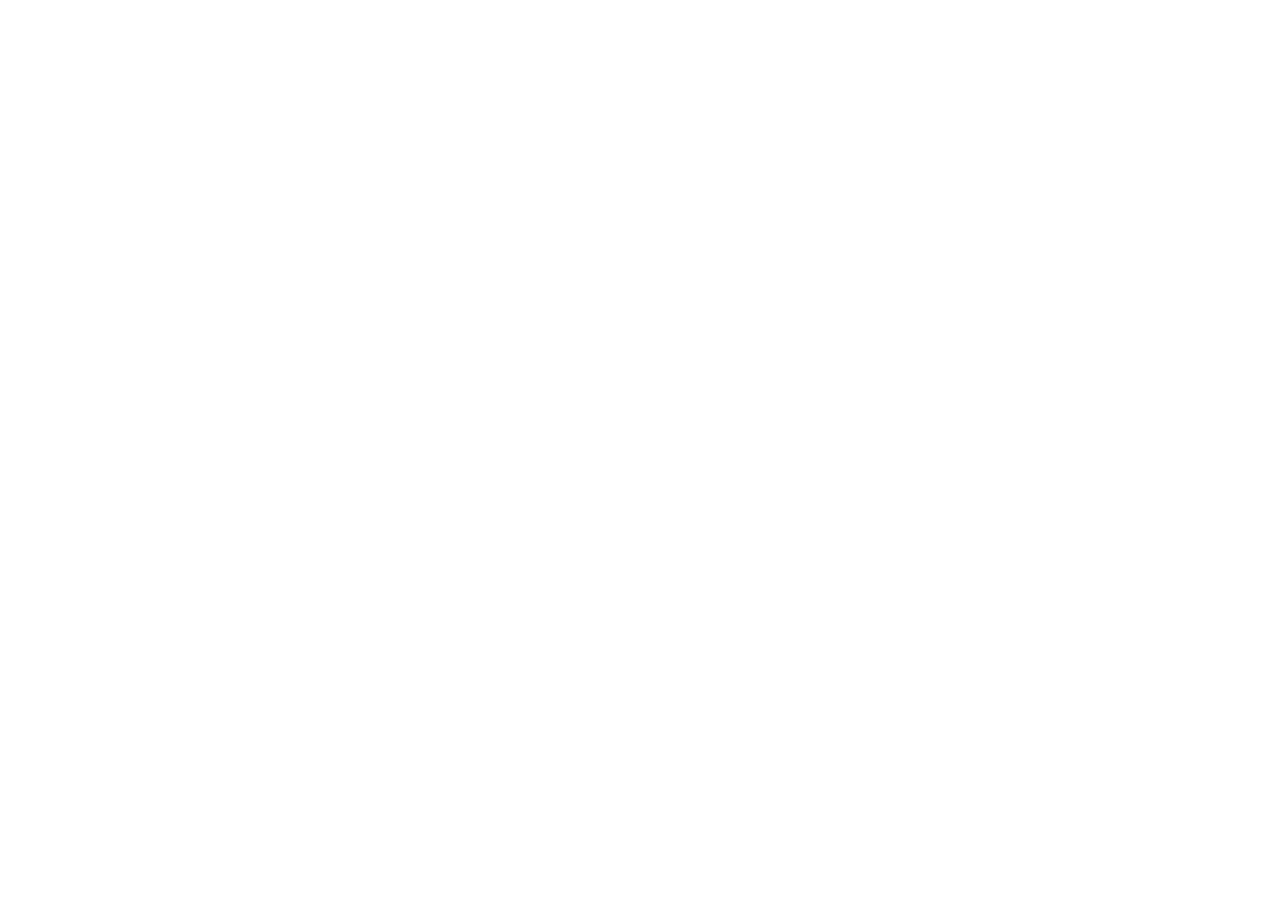
==== INDEX.html @ 73184c79 "Primeros pasos" ====
<!DOCTYPE html>
<html lang="en">
<head>
    <meta charset="UTF-8">
    <meta name="viewport" content="width=device-width, initial-scale=1.0">
    <title>Indice de contenidos</title>
</head>
<body>
    
</body>
</html>
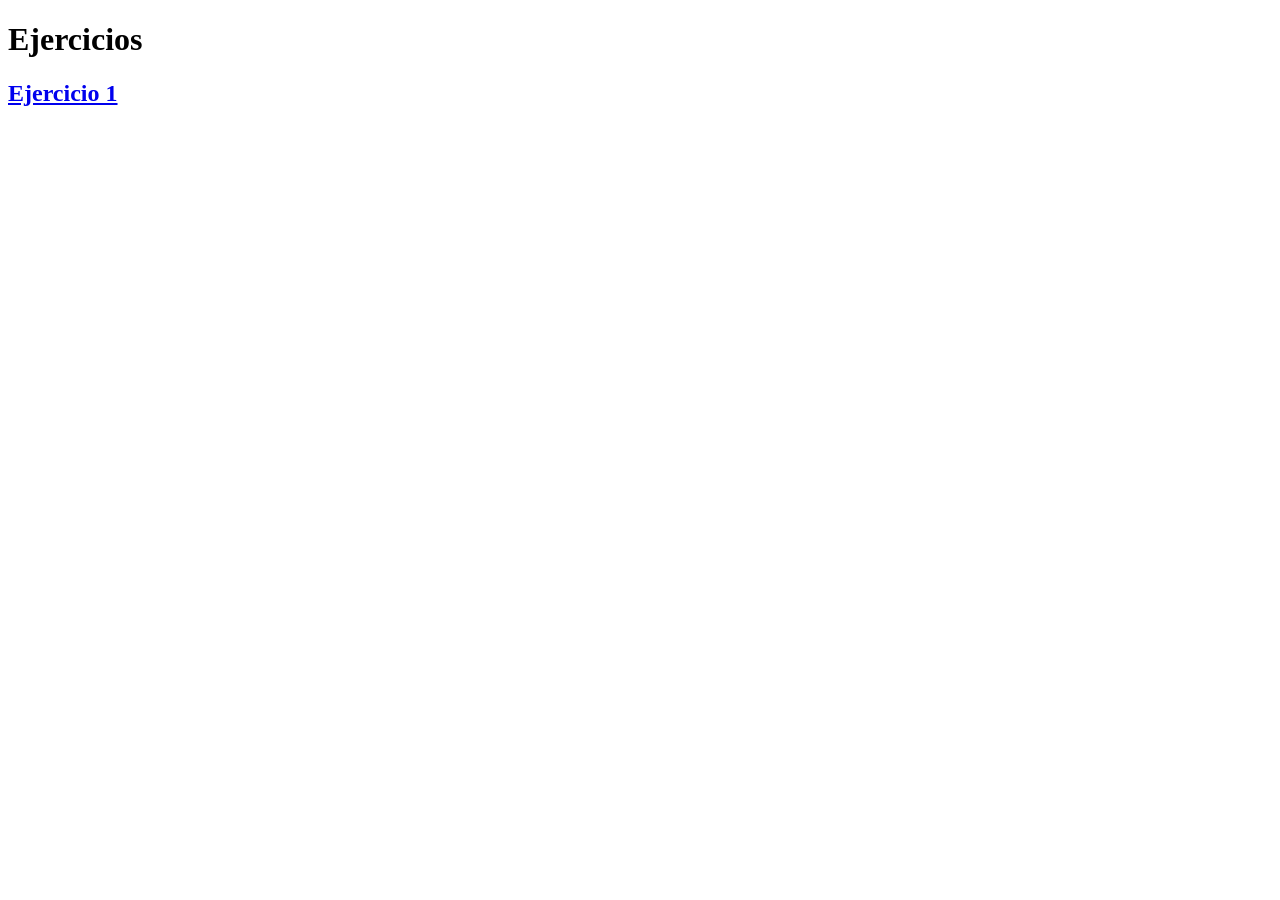
==== commit 890df94f: "Cambios" ====
--- a/INDEX.html
+++ b/INDEX.html
@@ -6,6 +6,7 @@
     <title>Indice de contenidos</title>
 </head>
 <body>
-    
+    <h1>Ejercicios</h1>
+    <h2><a href="Ejercicio1.html">Ejercicio 1</a></h2>
 </body>
 </html>
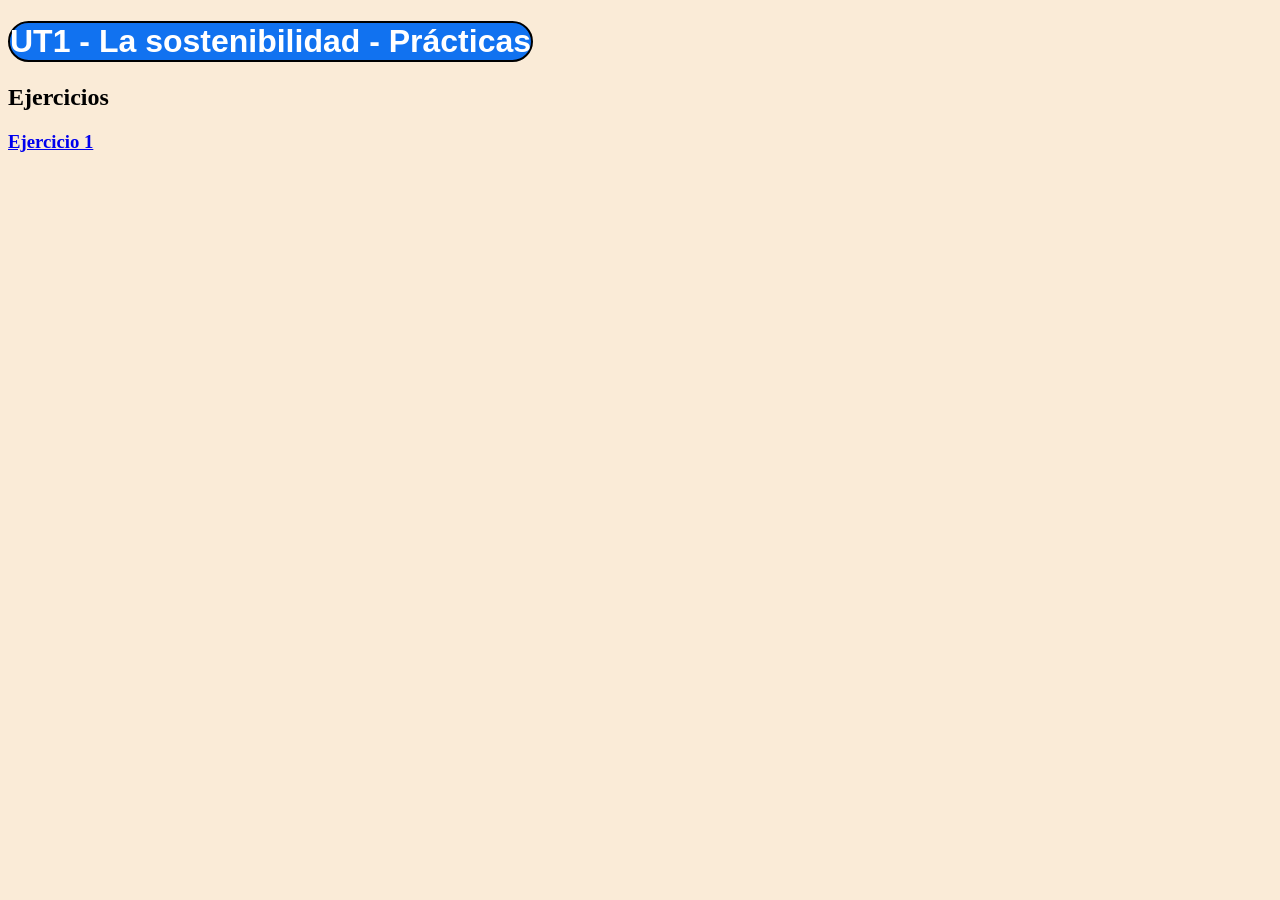
==== commit b7ef54ce: "Todos los cambios Co-authored-by: jcanben1206-cmd <jcanben1206-cmd@users.noreply.github.com>" ====
--- a/INDEX.html
+++ b/INDEX.html
@@ -4,9 +4,15 @@
     <meta charset="UTF-8">
     <meta name="viewport" content="width=device-width, initial-scale=1.0">
     <title>Indice de contenidos</title>
+    <link rel="stylesheet" href="css/indice.css">
 </head>
 <body>
-    <h1>Ejercicios</h1>
-    <h2><a href="Ejercicio1.html">Ejercicio 1</a></h2>
+    <head>
+        <h1>UT1 - La sostenibilidad - Prácticas</h1>
+    </head>
+    <main>
+    <h2>Ejercicios</h2>
+    <h3><a href="Ejercicio1.html">Ejercicio 1</a></h3>
+    </main>    
 </body>
 </html>
--- a/css/indice.css
+++ b/css/indice.css
@@ -0,0 +1,14 @@
+h1{
+    text-align: center;
+    font-family: Arial, Helvetica, sans-serif;
+    color: rgb(255, 255, 255);
+    border: 2px solid black;
+    border-radius: 25px;
+    background-color: rgb(17, 114, 240);
+    width: fit-content;
+    align-content: center;
+}
+
+body{
+    background-color: antiquewhite;
+}
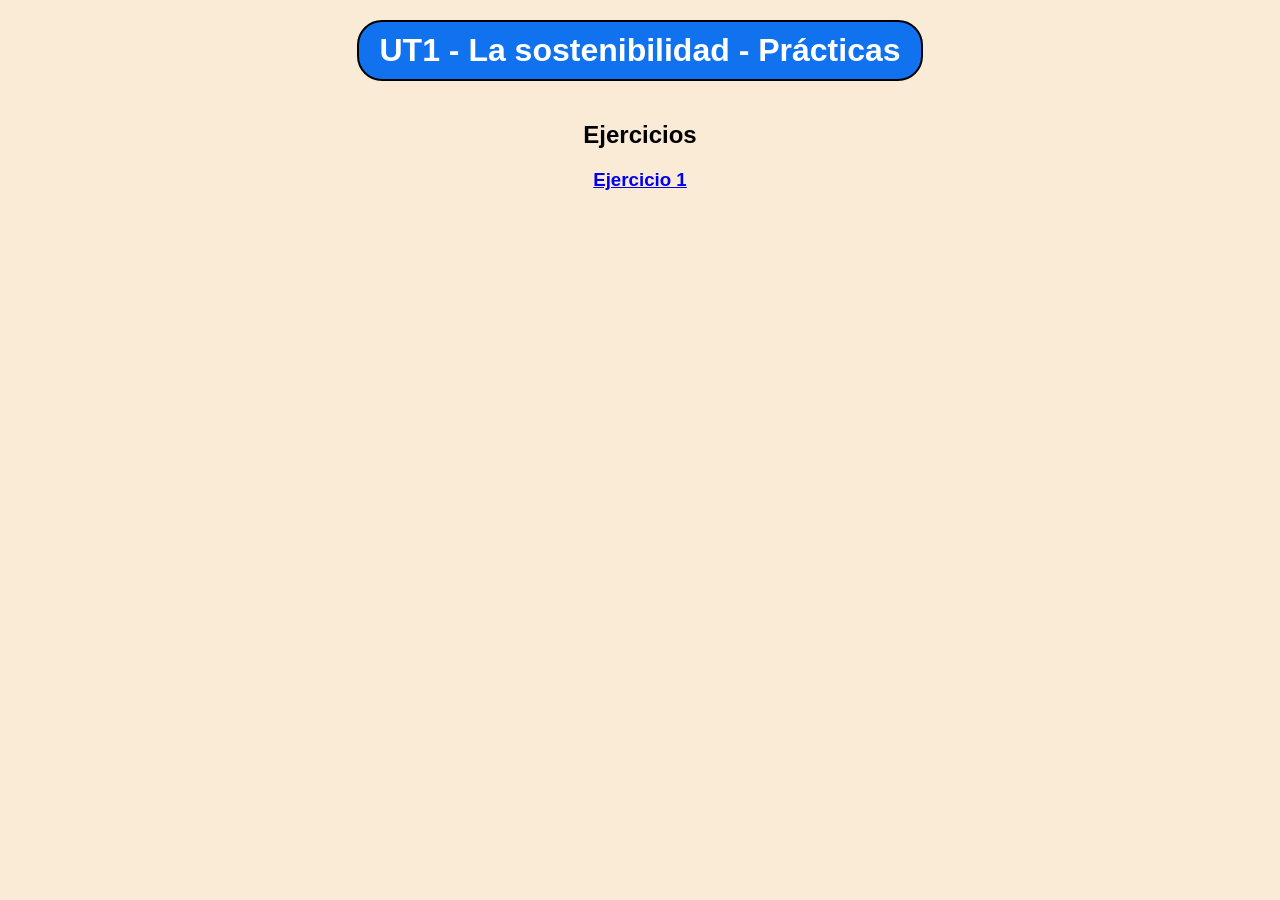
==== commit 141655a3: "Todos los cambios2" ====
--- a/INDEX.html
+++ b/INDEX.html
@@ -7,12 +7,12 @@
     <link rel="stylesheet" href="css/indice.css">
 </head>
 <body>
-    <head>
+    <header>
         <h1>UT1 - La sostenibilidad - Prácticas</h1>
-    </head>
+    </header>
     <main>
-    <h2>Ejercicios</h2>
-    <h3><a href="Ejercicio1.html">Ejercicio 1</a></h3>
-    </main>    
+        <h2>Ejercicios</h2>
+        <h3><a href="Ejercicio1.html">Ejercicio 1</a></h3>
+    </main>
 </body>
 </html>
--- a/css/indice.css
+++ b/css/indice.css
@@ -1,4 +1,14 @@
-h1{
+body {
+    background-color: antiquewhite;
+    display: flex;
+    flex-direction: column;
+    align-items: center;
+    margin: 0;
+    padding: 20px;
+    font-family: Arial, Helvetica, sans-serif;
+}
+
+h1 {
     text-align: center;
     font-family: Arial, Helvetica, sans-serif;
     color: rgb(255, 255, 255);
@@ -6,9 +16,10 @@
     border-radius: 25px;
     background-color: rgb(17, 114, 240);
     width: fit-content;
-    align-content: center;
+    margin: 0 0 20px;
+    padding: 10px 20px;
 }
 
-body{
-    background-color: antiquewhite;
+main {
+    text-align: center;
 }
